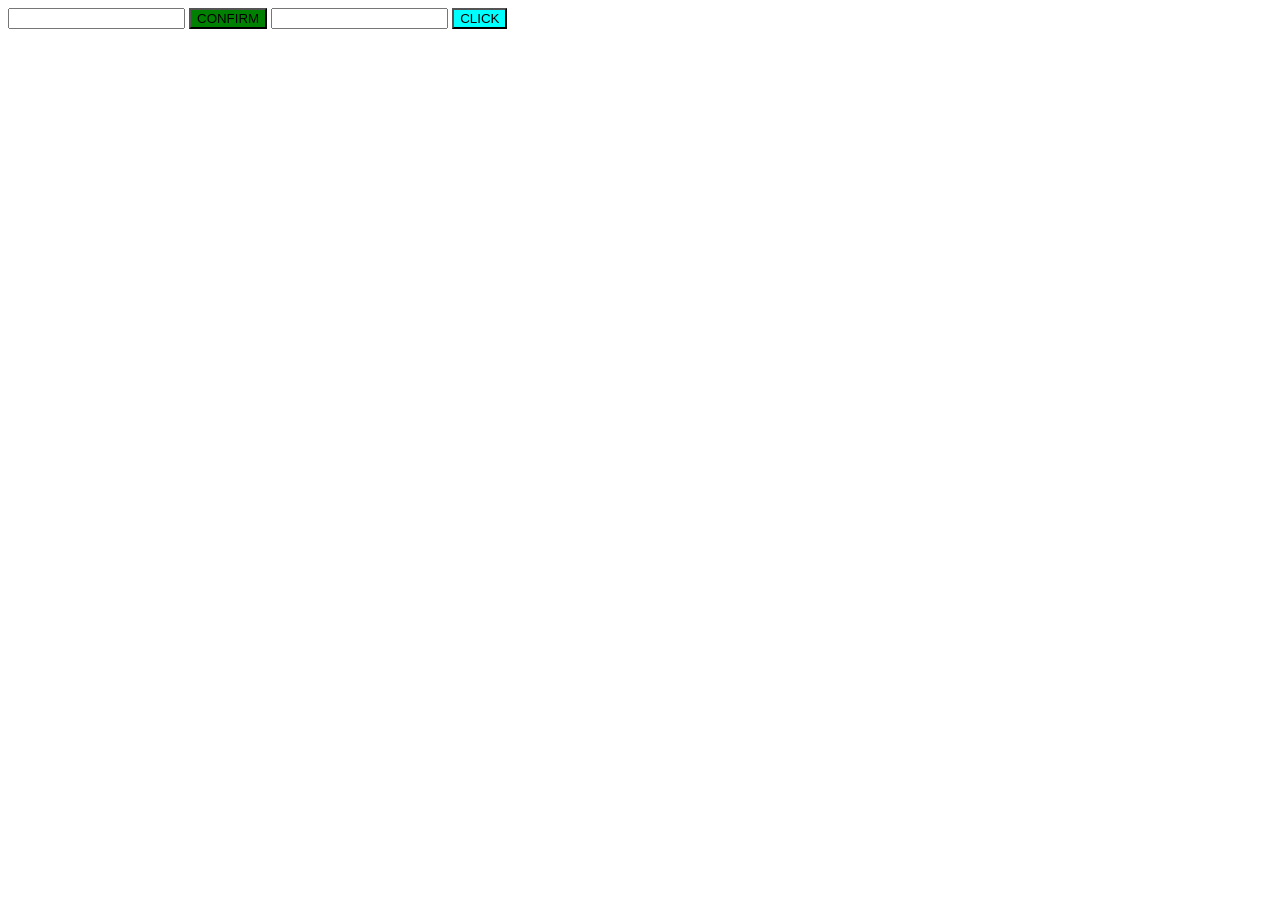
==== a4/index.html @ 5ee5c1bf "updated" ====
<!DOCTYPE html>
<html lang="en">
<head>
    <meta charset="UTF-8">
    <meta name="viewport" content="width=device-width, initial-scale=1.0">
    <title>a4</title>
    <script>
        function greet(){
            alert(entername.value)
        }
        function near(){
            alert(enter.value)
        }
    </script>
</head>
<body>
    <input type="text" id="entername"/>
    <button onclick="greet()" style="background-color: green;">CONFIRM</button>
    <input type="text" id="enter"/>
    <button onclick="near()" style="background-color:aqua;"> CLICK</button>
</body>
</html>
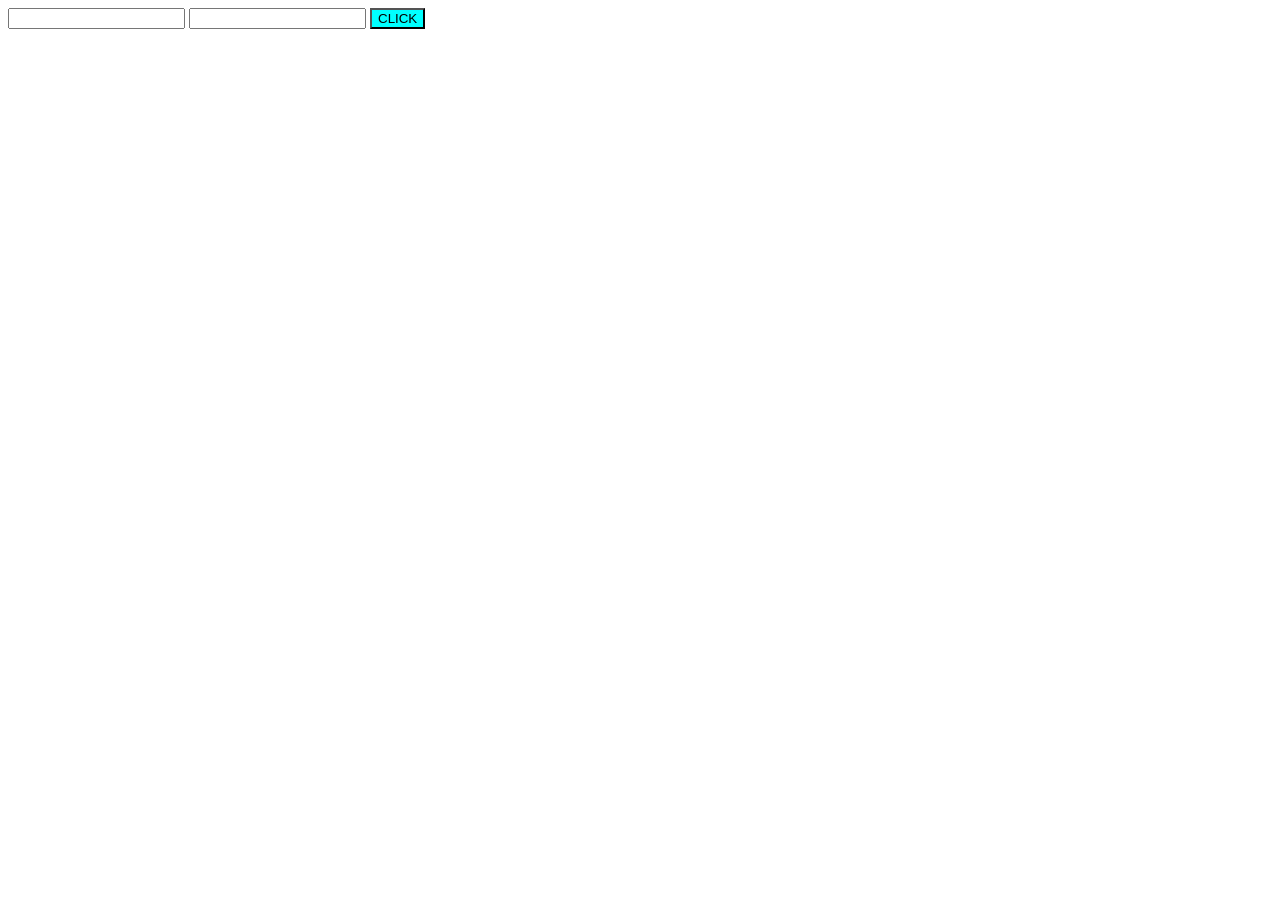
==== commit 269a651d: "updated" ====
--- a/a4/index.html
+++ b/a4/index.html
@@ -5,18 +5,19 @@
     <meta name="viewport" content="width=device-width, initial-scale=1.0">
     <title>a4</title>
     <script>
-        function greet(){
-            alert(entername.value)
-        }
-        function near(){
-            alert(enter.value)
+        
+    
+        function calc(){
+            let a=Number(t1.value)
+            let b=Number(t2.value)
+            
+            alert(a+b)
         }
     </script>
 </head>
 <body>
-    <input type="text" id="entername"/>
-    <button onclick="greet()" style="background-color: green;">CONFIRM</button>
-    <input type="text" id="enter"/>
-    <button onclick="near()" style="background-color:aqua;"> CLICK</button>
+    <input type="text" id="t1"/>
+    <input type="text" id="t2"/>
+    <button onclick="calc()" style="background-color:aqua;"> CLICK</button>
 </body>
 </html>
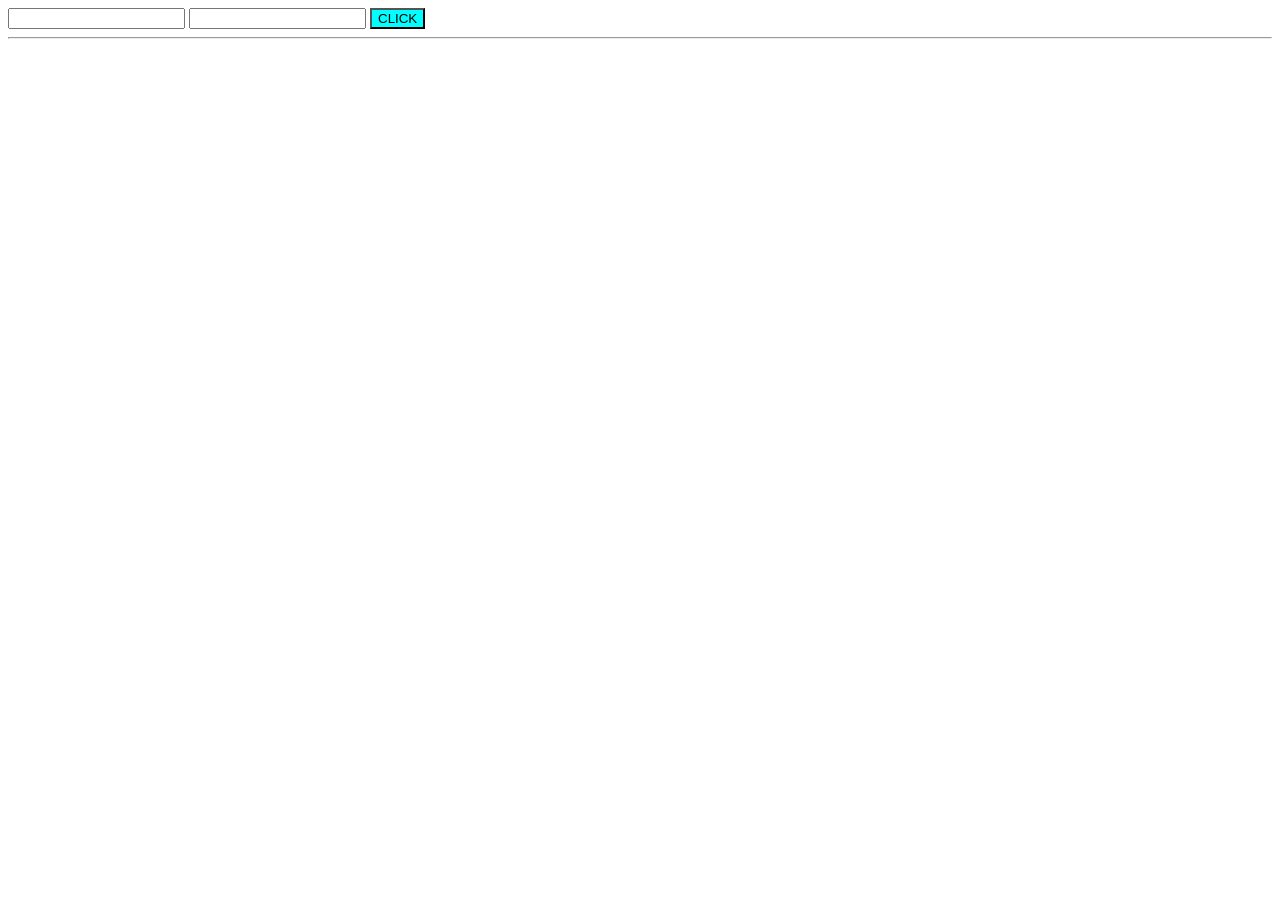
==== commit ff25842d: "updated" ====
--- a/a4/index.html
+++ b/a4/index.html
@@ -11,7 +11,7 @@
             let a=Number(t1.value)
             let b=Number(t2.value)
             
-            alert(a+b)
+            result.InnerHTML=a+b;
         }
     </script>
 </head>
@@ -19,5 +19,7 @@
     <input type="text" id="t1"/>
     <input type="text" id="t2"/>
     <button onclick="calc()" style="background-color:aqua;"> CLICK</button>
+    <hr>
+    <div id="result"></div>
 </body>
 </html>
